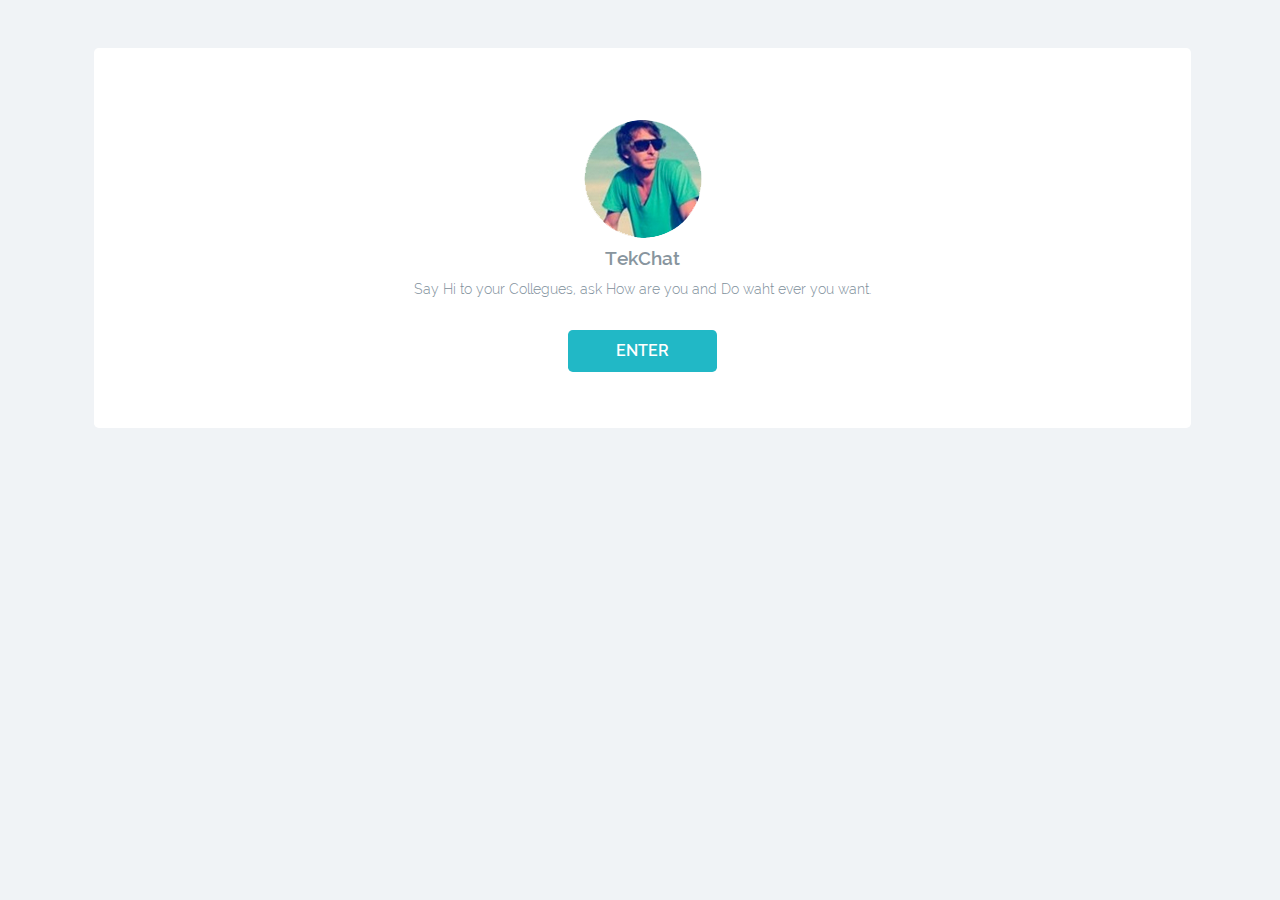
==== index.html @ e6498444 "HTML Template" ====
<!DOCTYPE HTML>
<html>
	<head>
		<title>Welcome to TekChat</title>
		<link href="css/bootstrap.css" rel='stylesheet' type='text/css' />
		<!-- jQuery (necessary for Bootstrap's JavaScript plugins) -->
		<script src="js/jquery.min.js"></script>
		<!-- Custom Theme files -->
		<link href="css/style.css" rel='stylesheet' type='text/css' />
		<!-- Custom Theme files -->
		<!----font-Awesome----->
   		<link rel="stylesheet" href="fonts/css/font-awesome.min.css">
   		<!----font-Awesome----->
		<meta name="viewport" content="width=device-width, initial-scale=1">
		<script type="application/x-javascript"> addEventListener("load", function() { setTimeout(hideURLbar, 0); }, false); function hideURLbar(){ window.scrollTo(0,1); } </script>
	</script>
</head>
<body>
	<!-----container----->
	<div class="container">
		<div class="top-header">
			
			<div class="user-profile1 text-center">
				<img src="images/people.png" title="name" />
				<h3>TekChat</h3>
				<p>Say Hi to your Collegues, ask How are you and Do waht ever you want.</p>
				<a class="p-btn" href="login.html">Enter</a>
			</div>
			
			
			<div class="clearfix"> </div>
			<!--//usernotifications---->
		</div>
		<div class="clearfix"> </div>
	</div>
	<!---//container----->
</body>
</html>
---- css/style.css ----
/*--
Author: W3layouts
Author URL: http://w3layouts.com
License: Creative Commons Attribution 3.0 Unported
License URL: http://creativecommons.org/licenses/by/3.0/
--*/
html, body{
  	 font-family: 'Raleway-Light';
    font-size: 100%;
    background-color: #F0F3F6;
}
body a{
	transition:0.5s all;
	-webkit-transition:0.5s all;
	-moz-transition:0.5s all;
	-o-transition:0.5s all;
	-ms-transition:0.5s all;
}
/*----importing-fonts-----*/
/*---Raleway-Bold----*/
@font-face {
  font-family: 'Raleway-SemiBold';
  src: url('../fonts/bold/Raleway-SemiBold.eot');
  src: url('../fonts/bold/Raleway-SemiBold.eot?#iefix') format('embedded-opentype'),
       url('../fonts/bold/Raleway-SemiBold.woff') format('woff'),
       url('../fonts/bold/Raleway-SemiBold.ttf') format('truetype'),
       url('../fonts/bold/Raleway-SemiBold.svg#Raleway-SemiBold') format('svg');
}
.fontpro,.fontpro-35200 {
  font-family: 'Raleway-SemiBold',sans-serif;
}
/*---Raleway-light----*/
@font-face {
  font-family: 'Raleway-Light';
  src: url('../fonts/light/Raleway-Light.eot');
  src: url('../fonts/light/Raleway-Light.eot?#iefix') format('embedded-opentype'),
       url('../fonts/light/Raleway-Light.woff') format('woff'),
       url('../fonts/light/Raleway-Light.ttf') format('truetype'),
       url('../fonts/light/Raleway-Light.svg#Raleway-Light') format('svg');
}
.fontpro,.fontpro-35197 {
  font-family: 'Raleway-Light',sans-serif;
}

/*--container--*/
.container{
	width:90%;
	margin:0 auto;
}
/*-----side-nav----*/
#header a, .header a {
	display: block;
	width: 13px;
	height: 18px;
	position: absolute;
	top:32px;
	left: 20px;
	background: url(../images/arrow.png) no-repeat 0px 0px;
}
/*--top-header--*/
.top-header{
	background: #FFF;
	width: 97.8%;
	position: relative;
	margin: 3em 15px 15px 15px;
	padding: 1.5em 1.2em;
	border-radius: 0.3em;
	-webkit-border-radius: 0.3em;
	-moz-border-radius: 0.3em;
	-o-border-radius: 0.3em;
	-ms-border-radius: 0.3em;
}
.logo{
	float:left;
	width:100%;
	text-align:center;
}
.usernotifications{
	float: right;
	position: absolute;
	right: 1.5%;
}
.logo span{
	color: #7D8B94;
	font-size: 1.3em;
	 font-family: 'Raleway-SemiBold';
}
.usernotifications ul{
	float:left;
	margin-left:1.5em;
	margin-bottom:0;
}
.user-profile{
	position:relative;
}
.user-profile li{
	position:relative;
}
.user-profile li ul.sub{
	position:absolute;
	display:none;
}
.user-profile li:hover ul.sub{
	display:block;
}
ul.sub{
	border-radius:0.3em;
}
ul.sub li a{
	color: #FFF;
	font-size: 0.8em;
	padding: 0.2em 1em;
	display: block;
	text-transform: uppercase;
	font-weight:600;
}
ul.sub li a:hover{
	color:#21B8C6;
}
ul.sub{
	margin: 0;
	top: 2.2em;
	background: #475965;
	padding: 0.5em 0;
	z-index: 999;
}
ul.sub li a:hover{
	text-decoration:none;
}
.logout{
	margin-top:3px;
}
.logout li a span{
	width:23px;
	height:24px;
	display:inline-block;
	background:url(../images/logout.png) no-repeat 2px 0px;
	transition:0.5s all;
	-webkit-transition:0.5s all;
	-moz-transition:0.5s all;
	-o-transition:0.5s all;
	-ms-transition:0.5s all;
}
.logout li a span:hover{
	background:url(../images/logouth.png) no-repeat 2px 0px;
}
/*----- content --------*/
.content{
	margin-top: 1.5em;
}
/*----*/
.user-profile1{
	background: #FFF;
	padding: 3em 1em 2em 1em;
}
.user-profile1 h3{
	color: #88959E;
	margin: 0.5em 0;
	font-size: 1.2em;
	font-family: 'Raleway-SemiBold';
}
.user-profile1 p{
	color: #7D8E9A;
	font-size: 0.875em;
	margin: 0 0 2em 0;
	display: block;
	font-weight: 500;
	line-height: 1.7em;
}
.p-btn{
	background: #21B8C6;
	color: #FFF;
	text-transform: uppercase;
	padding: 0.6em 3em;
	display: inline-block;
	border-radius: 0.3em;
	font-size: 1em;
	font-family: 'Raleway-SemiBold';
}
.p-btn:hover{
	background:#475965;
	color:#FFF;
	text-decoration:none;
}
/*----sign-in-box----*/
.text-box{
	border:1px solid #A4ADB5;
	position:relative;
	display:block;
	margin:1em 0 0.8em;
	opacity:0.6;
	transition:0.5s all;
	-webkit-transition:0.5s all;
	-moz-transition:0.5s all;
	-o-transition:0.5s all;
	-ms-transition:0.5s all;
}
.text-box:hover{
	opacity:1;
}
.text-box label{
	width: 38px;
	height: 38px;
	display: inline-block;
	background: url(../images/s-icons.png) no-repeat 3px 1px;
	position: absolute;
	z-index: 999;
	border-right: 1px solid #A4ADB5;
}
.text-box label.s-lock{
	background-position:3px -31px;
}
.text-box input[type="text"]{
	border-left: none;
	border-right: none;
	border-top: none;
	border-bottom: none;
	position: relative;
	width: 100%;
	text-indent: 40px;
	outline: none;
	padding: 0.5em;
	display: block;
}
.sign-in-box{
	background: #FFF;
	padding: 1.8em 1em 0.5em;
	margin: 2.5em 0;
}
.sign-in-box h2{
	font-family: 'Raleway-SemiBold';
	color: #475965;
	text-transform: uppercase;
	font-size: 1em;
	margin: 0;
	text-align: center;
}
.sign-in-box input[type="submit"]{
	background: #21B8C6;
	border: none;
	outline: none;
	color: #FFF;
	display: block;
	width: 100%;
	border-radius: 0.3em;
	-webkit-border-radius: 0.3em;
	-moz-border-radius: 0.3em;
	-o-border-radius: 0.3em;
	-ms-border-radius: 0.3em;
	font-family: 'Raleway-SemiBold';
	font-size: 0.99em;
	padding: 0.6em 0;
	text-transform: uppercase;
	cursor:pointer;
	 transition:0.5s all;
	 -webkit-transition:0.5s all;
	 -moz-transition:0.5s all;
	 -o-transition:0.5s all;
	 -ms-transition:0.5s all;
}
.sign-in-box input[type="submit"]:hover{
	background: #475965;
	color: #FFF;
}
.text-boxs{
	margin:2em 0;
}
.member-sign{
	font-size:0.875em;
	color:#7D8E9A;
}
.member-signup{
	font-size:1em;
	color:#7D8E9A;
	text-decoration:none;
	font-family: 'Raleway-SemiBold';
}
.member-signup:hover,.member-sign:hover{
	text-decoration:none;
	color:#21B8C6;
}
.not-member{
	margin:0.8em 0;
	text-align:center;
}
.member-signup span{
	width:16px;
	height:12px;
	display:inline-block;
	background:url(../images/arrow1.png) no-repeat 0px 0px;
}
/*--//sign-in-box----*/
/*----up-load-stats----*/
.up-load-stats{
	background:#FFF;
}
.chart{
	text-align: center;
}
.chart h4{
	position: absolute;
	top: 3em;
	right: 4.5em;
	font-size: 1.6em;
	color: #9099B7;
	display: inline-block;
}
.chart h4 span{
	color:#FFF;
}
.chart h3{
	color: #475965;
	font-size: 1.1em;
	text-transform: uppercase;
	font-family: 'Raleway-SemiBold';
	margin: 0;
	padding-top: 2em;
}
.diagram{
	position:relative;
}
.chart canvas{
	display: block;
	margin: 2em auto 5em;
	position: relative;
}
.chart_list{
	text-align:center;
}
.chart_list li{
	float:left;
	width: 25%;
}
.chart_list li a{
	display: block;
	color: #FFF;
	font-size:0.875em;	
	padding:4px 0;
	-webkit-transition: all 0.5s ease-in-out;
	-moz-transition: all 0.5s ease-in-out;
	-o-transition: all 0.5s ease-in-out;
	transition: all 0.5s ease-in-out;
	font-family: 'Raleway-SemiBold';
}
.chart_list li a:hover{
	text-decoration:none;
}
.chart_list li:nth-child(4){
	border-right:none; 
}
.chart_list p{
	font-size:1.5em;
	color:#FFF;
	padding-top:5px;
}
.chart_list em{
	font-size: 0.7em;
	vertical-align: top;
}
.blue{
	background:#4FC4F6;
}
.blue:hover{
	background:#47B0DD;
}
.purple{
	background:#A33CF2;
}
.purple:hover{
	background:#812EC1;
}
.red{
	background:#E64C65;
}
.red:hover{
	background:#BF3C51;
}
.green{
	background:#21B8C6;
}
.green:hover{
	background:#1E9FAB;
}
.up-load-stats h4{
	 font-family: 'Raleway-Light';
	color:#596873;
}
.social-tags{
	background: #fff;
	padding: 1em 2em 2em;
	margin: 2.5em 0;
}
.social-tags ul{
	margin:0;
}
.social-tags ul li a i{
	color:#D9E3EB;
	font-size:1.3em;
}
.social-tags ul li a span{
	width: 40px;
	height: 40px;
	display: inline-block;
	border: 1px solid #D9E3EB;
	border-radius: 30em;
	-webkit-border-radius: 30em;
	-moz-border-radius: 30em;
	-o-border-radius: 30em;
	-ms-border-radius: 30em;
	text-align: center;
	line-height: 2.8em;
	transition:0.5s all;
	-webkit-transition:0.5s all;
	-moz-transition:0.5s all;
	-o-transition:0.5s all;
	-ms-transition:0.5s all;
}
.social-tags ul li a span:hover,.social-tags ul li.active a span{
	background:#21B8C6;
	color:#FFF;
	border: 1px solid #21B8C6;
}
.social-tags h4{
	text-align: center;
	color: #475965;
	margin: 0.5em 0 1em;
	font-size: 1.5em;
}
/*----End-col-1-----*/
/*----col-2-----*/
/*----chat-box----*/
.chat-msg {
	margin-bottom: 2em;
}
.chat-box{
	background: #FFf;
}
.chat-msg-on{
	background:#E7ECF1;
	border-radius: 0.15em;
	-webkit-border-radius: 0.15em;
	-moz-border-radius: 0.15em;
	-o-border-radius: 0.15em;
	-ms-border-radius: 0.15em;
	margin-left: 0.8em;
	position:relative;
}
.chat-msg-on p{
	color: #53646D;
	font-size: 0.83em;
	padding: 0.5em 0;
	margin: 0;
	position: relative;
}
.chat-msg-on span{
	width: 10px;
	height: 13px;
	display: inline-block;
	background: url(../images/chat-arrow-l.png) no-repeat 0px 0px;
	position: absolute;
	left: -10px;
	top: 21%;
}
.chat-msg-replay{
	background:#21B8C6;
}
.chat-msg-replay p{
	color:#FFF;
}
.chat-msg-replay span{
	width: 10px;
	height: 13px;
	display: inline-block;
	background: url(../images/chat-arrow-r.png) no-repeat 0px 0px;
	position: absolute;
	left: 99.4%;
	top: 21%;
}
.people-on-chat{
	padding: 2em 1em 0.1em;
}
/*----msg-type-box----*/
.msg-type-box{
	padding: 0.5em 1em 1em;
	border-top:1px solid #EBEBEB;
}
.msg-type-box input[type="text"]{
	color: #79848C;
	font-size: 0.8em;
	border: none;
	outline: none;
	width: 68.6%;
}
.msg-type-box input[type="submit"]{
	color: #53646D;
	font-size: 1em;
	background: url(../images/send-bg.png) no-repeat 0px 0px;
	border: none;
	font-family: 'Raleway-SemiBold';
	outline: none;
	text-indent: 1.4em;
	margin-top: 0.3em;
	cursor:pointer;
	-webkit-appearance:none;
	transition:0.5s all;
	-webkit-transition:0.5s all;
	-moz-transition:0.5s all;
	-o-transition:0.5s all;
	-ms-transition:0.5s all;
}
.msg-type-box input[type="submit"]:hover{
	color:#21B8C6;
}
/*---get-in-touch---*/
.get-in-touch{
	background: #FFF;
	margin: 2.5em 0;
	padding: 0.2em 0 2em 1.5em;
}
.get-in-touch h3{
	color:#475965;
	font-size:1.2em;
	font-family: 'Raleway-SemiBold';
	display:block;
	text-transform:uppercase;
}
/*---*/
.get-in-touch-text-box span{
	display: block;
	font-family: 'Raleway-SemiBold';
	color: #7D8E9A;
	text-transform: uppercase;
	font-size: 0.82em;
	margin-bottom: 0.3em;
}
.get-in-touch-text-box:hover span,.get-in-touch-text-box:hover label{
	color:#E64C65;
}
.get-in-touch-text-box:hover input[type="text"],.get-in-touch-text-box textarea:hover{
	border:1px solid #E64C65;
}
.get-in-touch-text-box span label{
	color:#21B8C6;
	margin-left:0.2em;
}
.get-in-touch-text-box input[type="text"],.get-in-touch-text-box textarea{
	border: 1px solid #D7DEE2;
	font-family: 'Raleway-SemiBold';
	padding: 0.6em 0.9em;
	color: #4A545A;
	width: 92%;
	font-size: 0.875em;
	outline: none;
	transition: border-color 0.3s;
	-o-transition: border-color 0.3s;
	-ms-transition: border-color 0.3s;
	-moz-transition: border-color 0.3s;
	-webkit-transition: border-color 0.3s;
	-webkit-appearance:none;
}
.get-in-touch-text-box{
	margin:1.5em 0;
}
.get-in-touch-text-box textarea{
	min-height:120px;
	resize:none;
}
.get-in-touch-text-boxs input[type="submit"]{
	background:#21B8C6;
	color:#FFF;
	padding:0.7em;
	display:block;
	border:none;
	width:92%;
	font-family: 'Raleway-SemiBold';
	border-radius:0.2em;
	-webkit-border-radius:0.2em;
	-moz-border-radius:0.2em;
	-o-border-radius:0.2em;
	-ms-border-radius:0.2em;
	text-transform:uppercase;
	font-size:0.9em;
	outline:none;
	transition:0.5s all;
	-webkit-transition:0.5s all;
	-moz-transition:0.5s all;
	-o-transition:0.5s all;
	-ms-transition:0.5s all;
}
.get-in-touch-text-boxs input[type="submit"]:hover{
	background: #475965;
	color: #FFF;
}
/*----twitter-box---*/
.twitter-box{
	margin-top:2.5em;
}
.twitter-box-head h3{
	background: #21B8C6;
	text-align: center;
	color: #FFF;
	font-family: 'Raleway-SemiBold';
	text-transform: uppercase;
	margin: 0;
	padding: 1.2em 0;
	font-size: 1em;
	border-top-left-radius:0.15em;
	border-top-right-radius:0.15em;
	-webkit-border-top-left-radius:0.15em;
	-webkit-border-top-right-radius:0.15em;
	-moz-border-top-left-radius:0.15em;
	-moz-border-top-right-radius:0.15em;	
	-o-border-top-left-radius:0.15em;
	-o-border-top-right-radius:0.15em;	
	-ms-border-top-left-radius:0.15em;
	-ms-border-top-right-radius:0.15em;
}
.twitter-box-head h3 span{
	width: 21px;
	height: 23px;
	display: inline-block;
	background: url(../images/twitter-icon.png) no-repeat 0px 0px;
	vertical-align: text-bottom;
	margin-right: 0.5em;
}
.twitts-stat-grid{
	float:left;
	width:33.33%;
	text-align:center;
	padding:0.8em 0;
	font-family: 'Raleway-SemiBold';
}
.twitts-stat-grid span{
	color: #7D8E9A;
	text-transform: uppercase;
	font-size: 0.7em;
	display:block;
}
.twitts-stat-grid label{
	color: #7D8E9A;
	text-transform: uppercase;
	font-size: 1.2em;
}
/*----latest-tweets-box----*/
.latest-tweets-box{
	background:#FFF;
	padding:1.2em 1.2em;
}
.latest-tweets-box ul{
	margin:0;
	padding:0;
}
.latest-tweets-box ul li{
	display:inline-block;
	padding:0 0 1em 0;
	display:block;
}
.latest-tweets-box ul li:last-child{
	padding:0;
}
.latest-tweets-box ul li p{
	color:#7D8E9A;
	font-size:0.875em;
	line-height:1.6em;
}
.latest-tweets-box ul li p a{
	color:#21B8C6;
}
.latest-tweets-box ul li p a:hover{
	text-decoration:none;
	color:#B2C0C9;
}
.latest-tweets-box ul li span{
	display:block;
	font-size:0.875em;
	color:#B2C0C9;
	padding:0.6em 0;
}
/*-----col-3-grid-2----*/
.col-3-grid-2{
	margin:2.5em 0;
}
/*----simple-dropdow----*/
.simple-dropdow ul{
	margin:0;
	padding:0;
	position:relative;
}
.simple-dropdow ul li{
	list-style:none;
}
.simple-dropdow ul li{
	position:relative;
}
.simple-dropdow ul li ul.drop-sub{
	display:none;
}
.simple-dropdow ul li:hover ul.drop-sub{
	display: block;
	position: absolute;
	width: 260px;
	margin: 0;
	padding: 0;
	background: #fff;
	left: 0;
	top: 3.7em;
}
.simple-dropdow ul li.s-menu{
	background: #FFF;
	display: block;
	padding: 0.8em;
	width: 34%;
}
a.cog i{
	font-size:2em;
	color:#727F8C;
}
span.s-drop1{
	font-size: 1.25em;
	color: #727F8C;
	vertical-align: super;
	margin-left: 0.8em;
}
.simple-dropdow ul li ul li{
	width:100%;
}
.simple-dropdow ul li ul li a{
	background:#FFF;
	padding:1em;
	display:block;
	color:#727F8C;
}
.simple-dropdow ul li ul li a:hover,.simple-dropdow ul li ul li.active1 a{
	text-decoration:none;
	background:#21B8C6;
	color:#FFF;
}
.simple-dropdow ul li ul li a i{
	margin-right:0.5em;
}
/*----Wather-grid----*/
.Wather-grid{
	background: #21B8C6;
	text-align: center;
	margin-left: 8%;
	padding:2.2em 0;
	transition:0.5s all;
	-webkit-transition:0.5s all;
	-moz-transition:0.5s all;
	-o-transition:0.5s all;
	-ms-transition:0.5s all;
}
.Wather-grid:hover{
	opacity:0.8;
	cursor:pointer;
}
.Wather-grid span{
	display: block;
	color: #FFF;
	font-size: 1.5em;
}
.Wather-grid span label{
	font-size:normal;
	font-family: 'Raleway-SemiBold';
}
.Wather-grid span label small{
	vertical-align:super;
	font-size:0.5em;
	margin-left:0.3em;
}
.Wather-grid img{
	margin-bottom:0.8em;
	display:inline-block;
}
/*-- alert-box --*/
.alert-box{
	background: #FFF;
	margin: 2.5em 0;
	padding: 3em 0 2em;
}
.alert-box h3{
	font-family: 'Raleway-SemiBold';
	color:#475965;
}
.alert-box p{
	color:#475965;
	font-size:1em;
	margin:1em 0 2em;
}
.a-alert{
	background: #21B8C6;
	color: #FFF;
	padding: 0.8em 2em;
	font-family: 'Raleway-SemiBold';
	text-transform: uppercase;
	border-radius: 0.3em;
	margin-top: 1em;
	display: inline-block;
}
.a-alert:hover{
	background: #475965;
	color: #FFF;
	text-decoration:none;
}
/*---- start-audio-plyer----*/
.audio-plyer{
	padding:0em 1.5em;
	background:url(../images/audio-plyer-bg.jpg) no-repeat 0px 0px #FFF;
	margin:2.5em 0;
	min-height:135px;
	position: relative;
}
/*---- //End-audio-plyer----*/
/*----timer-note----*/
.timer-note{
	
}
.t-name{
	float: left;
	margin: 0 0 0.5em;
	padding: 0;
	font-family: 'Raleway-SemiBold';
	color: #475965;
	font-size: 1.2em;
}
.t-time{
	float:right;
}
.t-time label{
	width:20px;
	height:19px;
	display:inline-block;
	background:url(../images/clock.png) no-repeat 0px 0px;
	vertical-align:middle;
} 
.timer-info{
	background:#fff;
	padding:1em;
	position:relative;
}
.timer-info p{
	color: #7D8E9A;
	margin: 0;
	line-height: 1.7em;
}
.t-time{
	color: #7D8E9A;
	font-size:0.875em;
}
.t-arrow{
	width: 18px;
	height: 29px;
	display: inline-block;
	background: url(../images/msg-arrow.png) no-repeat 0px 0px;
	position: absolute;
	left: -16px;
	top: 29px;
}
/*-- //alert-box --*/
/*----copy-right---*/
.copy-right p{
	color: #7D8E9A;
	font-size:0.875em;
	text-align:right;
	padding:2em 0;
	text-transform:uppercase;
}
.copy-right p a{
	color:#475965;
	font-family: 'Raleway-SemiBold';
}
.copy-right p a:hover{
	text-decoration:none;
	color:#21B8C6;
}
/*--responsive design--*/
@media (max-width:1366px){
	.social-tags {
		padding: 1em 1.6em 2em;
	}
}
@media (max-width:1280px){
	.social-tags {
		padding: 1em 1em 2em;
	}
	.chat-msg-on {
		margin-left: 1.1em;
	}
	.people-on-chat {
		padding: 2em 1em 0em 0;
	}
	.msg-type-box input[type="text"] {
		width: 62.6%;
	}
	.latest-tweets-box {
		padding: 2em 1em;
	}
	.simple-dropdow ul li.s-menu {
		width: 36%;
	}
	.timer-people img{
		width:100%;
	}
}
@media (max-width:1024px){
	.container{
		width:95%;
	}
	.social-tags {
		padding: 1em 1em 2em;
	}
	.chat-msg-on {
		margin-left: 1.1em;
		width: 68%;
	}
	.people-on-chat {
		padding: 1em 0em 0em 0;
	}
	.msg-type-box input[type="text"] {
		width: 62.6%;
	}
	.latest-tweets-box {
		padding: 2em 1em;
	}
	.simple-dropdow ul li.s-menu {
		width: 45%;
	}
	.timer-people img{
		width:100%;
	}
	.chart h4 {
		right: 2.8em;
	}
	.simple-dropdow ul li:hover ul.drop-sub {
		width: 210px;
	}
	.top-header {
		width: 97%;
	}
}
@media (max-width:768px){
	.container{
		width:95%;
	}
	.social-tags {
		padding: 1em 1em 2em;
	}
	.chat-msg-on {
		margin-left: 1.1em;
		width: 68%;
	}
	.people-on-chat {
		padding: 1em 0em 0em 0;
	}
	.msg-type-box input[type="text"] {
		width: 62.6%;
	}
	.latest-tweets-box {
		padding: 2em 1em;
	}
	.simple-dropdow ul li.s-menu {
		width:100%;
	}
	.timer-people img{
		width:100%;
	}
	.chart h4 {
		right: 11.6em;
	}
	.simple-dropdow ul li:hover ul.drop-sub {
		width: 100%;
	}
	.top-header {
		width: 95.6%;
	}
	.simple-dropdow{
		min-height:300px;
	}
	.Wather-grid {
		margin-left: 0%;
	}
	.col-3{
		margin:2.5em 0;
	}
	.timer-people,.simple-dropdow{
		padding:0;
	}
	.t-arrow{
		display:none;
	}
	.usernotifications {
		right: 3%;
	}
}
@media (max-width:640px){
	.container{
		width:95%;
	}
	.social-tags {
		padding: 1em 1em 2em;
	}
	.chat-msg-on {
		margin-left: 1.1em;
		width: 68%;
	}
	.people-on-chat {
		padding: 1em 0em 0em 0;
	}
	.msg-type-box input[type="text"] {
		width: 62.6%;
	}
	.latest-tweets-box {
		padding: 2em 1em;
	}
	.simple-dropdow ul li.s-menu {
		width:100%;
	}
	.timer-people img{
		width:100%;
	}
	.chart h4 {
		right: 9.3em;
	}
	.simple-dropdow ul li:hover ul.drop-sub {
		width: 100%;
	}
	.top-header {
		width: 94.6%;
	}
	.simple-dropdow{
		min-height:300px;
	}
	.Wather-grid {
		margin-left: 0%;
	}
	.col-3{
		margin:2.5em 0;
	}
	.timer-people,.simple-dropdow{
		padding:0;
	}
	.t-arrow{
		display:none;
	}
	.usernotifications {
		right: 3%;
	}
	
}
@media (max-width:480px){
	.container{
		width:95%;
	}
	.social-tags {
		padding: 1em 1em 2em;
	}
	.chat-msg-on {
		margin-left: 1.1em;
		width: 68%;
	}
	.people-on-chat {
		padding: 1em 0em 0em 0;
	}
	.msg-type-box input[type="text"] {
		width: 76.6%;
	}
	.latest-tweets-box {
		padding: 2em 1em;
	}
	.simple-dropdow ul li.s-menu {
		width:100%;
	}
	.timer-people img{
		width:100%;
	}
	.chart h4 {
		right: 6.3em;
	}
	.simple-dropdow ul li:hover ul.drop-sub {
		width: 100%;
	}
	.top-header {
		width: 92.6%;
	}
	.simple-dropdow{
		min-height:300px;
	}
	.Wather-grid {
		margin-left: 0%;
	}
	.col-3{
		margin:2.5em 0;
	}
	.timer-people,.simple-dropdow{
		padding:0;
	}
	.t-arrow{
		display:none;
	}
	.usernotifications {
		right: 3%;
	}
	.usernotifications ul {
		margin-left: 0.8em;
	}
}
@media (max-width:320px){
	.container{
		width:100%;
	}
	.social-tags {
		padding: 1em 0.96em 2em;
	}
	.chat-msg-on {
		margin-left: 1.1em;
		width: 68%;
	}
	.people-on-chat {
		padding: 1em 0em 0em 0;
	}
	.msg-type-box input[type="text"] {
		width: 62.6%;
	}
	.latest-tweets-box {
		padding: 2em 1em;
	}
	.simple-dropdow ul li.s-menu {
		width:100%;
	}
	.timer-people img{
		width:100%;
	}
	.chart h4 {
		right: 3.8em;
	}
	.simple-dropdow ul li:hover ul.drop-sub {
		width: 100%;
	}
	.top-header {
		width: 89.6%;
		margin: 1.5em 15px 0px 15px;
	}
	.simple-dropdow{
		min-height:300px;
	}
	.Wather-grid {
		margin-left: 0%;
	}
	.col-3{
		margin:2.5em 0;
	}
	.timer-people,.simple-dropdow{
		padding:0;
	}
	.t-arrow{
		display:none;
	}
	.usernotifications {
		right: 7%;
	}
	.usernotifications ul {
		margin-left: 0em;
	}
	.usernotifications ul:nth-child(2),.usernotifications ul:nth-child(3){
		display:none;
	}
	.user-profile li:hover ul.sub {
		display: block;
		right: -7px;
		top: 30px;
	}
	.sign-in-box h2 {
		font-size: 0.9em;
	}
	.member-sign {
		font-size: 0.8em;
	}
	.member-signup {
		font-size: 0.875em;
	}
}
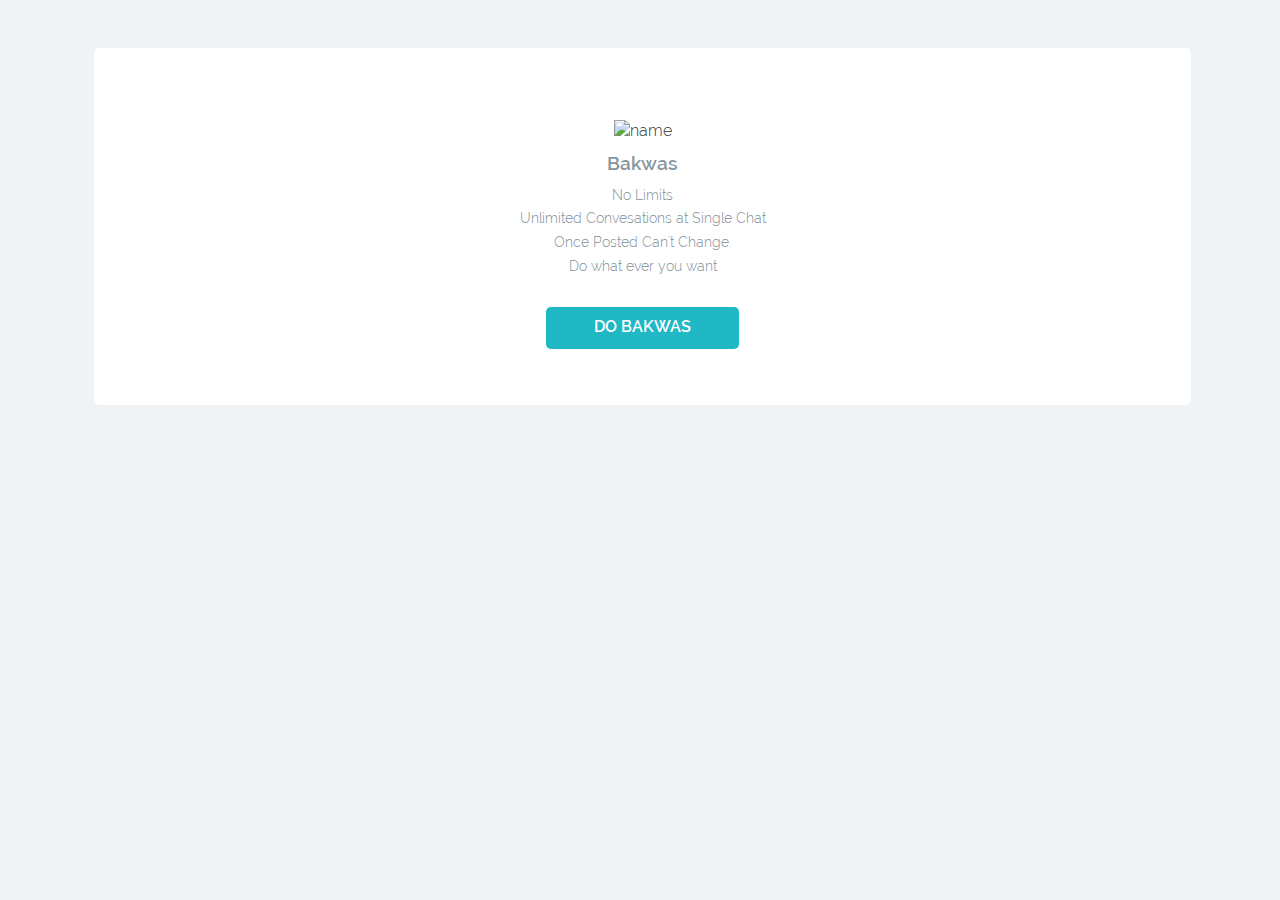
==== commit c8133984: "Title Changes" ====
--- a/index.html
+++ b/index.html
@@ -1,39 +1,43 @@
 <!DOCTYPE HTML>
 <html>
 	<head>
-		<title>Welcome to TekChat</title>
+		<title>Welcome to Bakwas</title>
 		<link href="css/bootstrap.css" rel='stylesheet' type='text/css' />
-		<!-- jQuery (necessary for Bootstrap's JavaScript plugins) -->
 		<script src="js/jquery.min.js"></script>
-		<!-- Custom Theme files -->
 		<link href="css/style.css" rel='stylesheet' type='text/css' />
-		<!-- Custom Theme files -->
-		<!----font-Awesome----->
    		<link rel="stylesheet" href="fonts/css/font-awesome.min.css">
-   		<!----font-Awesome----->
-		<meta name="viewport" content="width=device-width, initial-scale=1">
-		<script type="application/x-javascript"> addEventListener("load", function() { setTimeout(hideURLbar, 0); }, false); function hideURLbar(){ window.scrollTo(0,1); } </script>
+   		<meta name="viewport" content="width=device-width, initial-scale=1">
 	</script>
 </head>
 <body>
-	<!-----container----->
 	<div class="container">
 		<div class="top-header">
 			
 			<div class="user-profile1 text-center">
-				<img src="images/people.png" title="name" />
-				<h3>TekChat</h3>
-				<p>Say Hi to your Collegues, ask How are you and Do waht ever you want.</p>
-				<a class="p-btn" href="login.html">Enter</a>
+				<img src="images/icon.png" title="name" />
+				<h3>Bakwas</h3>
+				<p>No Limits <br/>Unlimited Convesations at Single Chat<br />Once Posted Can't Change.<br />Do what ever you want<br /></p>
+				<a class="p-btn" id="enter">Do Bakwas</a>
 			</div>
-			
-			
 			<div class="clearfix"> </div>
-			<!--//usernotifications---->
 		</div>
 		<div class="clearfix"> </div>
 	</div>
-	<!---//container----->
+	<script type="text/javascript" src="cordova.js"></script>
+	<script>
+		$( document ).ready(function() {
+			$("#enter").on('click',function(){
+				var name = localStorage.getItem("name");
+				console.log(name);
+				if(name)
+				{
+					window.location.replace('chat.html');
+				} else {
+					window.location.replace('login.html');
+				}
+			});
+		});
+	</script>
 </body>
 </html>
 
--- a/css/style.css
+++ b/css/style.css
@@ -1,11 +1,5 @@
-/*--
-Author: W3layouts
-Author URL: http://w3layouts.com
-License: Creative Commons Attribution 3.0 Unported
-License URL: http://creativecommons.org/licenses/by/3.0/
---*/
 html, body{
-  	 font-family: 'Raleway-Light';
+	font-family: 'Raleway-Light';
     font-size: 100%;
     background-color: #F0F3F6;
 }
@@ -19,27 +13,27 @@
 /*----importing-fonts-----*/
 /*---Raleway-Bold----*/
 @font-face {
-  font-family: 'Raleway-SemiBold';
-  src: url('../fonts/bold/Raleway-SemiBold.eot');
-  src: url('../fonts/bold/Raleway-SemiBold.eot?#iefix') format('embedded-opentype'),
-       url('../fonts/bold/Raleway-SemiBold.woff') format('woff'),
-       url('../fonts/bold/Raleway-SemiBold.ttf') format('truetype'),
-       url('../fonts/bold/Raleway-SemiBold.svg#Raleway-SemiBold') format('svg');
+	font-family: 'Raleway-SemiBold';
+	src: url('../fonts/bold/Raleway-SemiBold.eot');
+	src: url('../fonts/bold/Raleway-SemiBold.eot?#iefix') format('embedded-opentype'),
+	url('../fonts/bold/Raleway-SemiBold.woff') format('woff'),
+	url('../fonts/bold/Raleway-SemiBold.ttf') format('truetype'),
+	url('../fonts/bold/Raleway-SemiBold.svg#Raleway-SemiBold') format('svg');
 }
 .fontpro,.fontpro-35200 {
-  font-family: 'Raleway-SemiBold',sans-serif;
+	font-family: 'Raleway-SemiBold',sans-serif;
 }
 /*---Raleway-light----*/
 @font-face {
-  font-family: 'Raleway-Light';
-  src: url('../fonts/light/Raleway-Light.eot');
-  src: url('../fonts/light/Raleway-Light.eot?#iefix') format('embedded-opentype'),
-       url('../fonts/light/Raleway-Light.woff') format('woff'),
-       url('../fonts/light/Raleway-Light.ttf') format('truetype'),
-       url('../fonts/light/Raleway-Light.svg#Raleway-Light') format('svg');
+	font-family: 'Raleway-Light';
+	src: url('../fonts/light/Raleway-Light.eot');
+	src: url('../fonts/light/Raleway-Light.eot?#iefix') format('embedded-opentype'),
+	url('../fonts/light/Raleway-Light.woff') format('woff'),
+	url('../fonts/light/Raleway-Light.ttf') format('truetype'),
+	url('../fonts/light/Raleway-Light.svg#Raleway-Light') format('svg');
 }
 .fontpro,.fontpro-35197 {
-  font-family: 'Raleway-Light',sans-serif;
+	font-family: 'Raleway-Light',sans-serif;
 }
 
 /*--container--*/
@@ -83,7 +77,7 @@
 .logo span{
 	color: #7D8B94;
 	font-size: 1.3em;
-	 font-family: 'Raleway-SemiBold';
+	font-family: 'Raleway-SemiBold';
 }
 .usernotifications ul{
 	float:left;
@@ -210,7 +204,7 @@
 .text-box label.s-lock{
 	background-position:3px -31px;
 }
-.text-box input[type="text"]{
+.text-box input[type="text"], input[type="password"]{
 	border-left: none;
 	border-right: none;
 	border-top: none;
@@ -235,7 +229,7 @@
 	margin: 0;
 	text-align: center;
 }
-.sign-in-box input[type="submit"]{
+.sign-in-box input[type="submit"], input[type="button"]{
 	background: #21B8C6;
 	border: none;
 	outline: none;
@@ -252,13 +246,13 @@
 	padding: 0.6em 0;
 	text-transform: uppercase;
 	cursor:pointer;
-	 transition:0.5s all;
-	 -webkit-transition:0.5s all;
-	 -moz-transition:0.5s all;
-	 -o-transition:0.5s all;
-	 -ms-transition:0.5s all;
-}
-.sign-in-box input[type="submit"]:hover{
+	transition:0.5s all;
+	-webkit-transition:0.5s all;
+	-moz-transition:0.5s all;
+	-o-transition:0.5s all;
+	-ms-transition:0.5s all;
+}
+.sign-in-box input[type="submit"]:hover, input[type="button"]:hover{
 	background: #475965;
 	color: #FFF;
 }
@@ -382,7 +376,7 @@
 	background:#1E9FAB;
 }
 .up-load-stats h4{
-	 font-family: 'Raleway-Light';
+	font-family: 'Raleway-Light';
 	color:#596873;
 }
 .social-tags{
@@ -483,6 +477,25 @@
 .msg-type-box{
 	padding: 0.5em 1em 1em;
 	border-top:1px solid #EBEBEB;
+	position: fixed;
+    width: 100%;
+    bottom: 0;
+    left: 0;
+    background-color: #fff;
+}
+
+.textfield{
+	height: 40px;
+    border: 1px solid #e3e3e3;
+    padding-left: 15px;
+    border-radius: 5px;
+    width: calc(100% - 90px);
+    margin-top: 1px;
+}
+.msg-type-box input[type="button"] {
+	display: inline-block;
+    width: 80px;
+    float: right;
 }
 .msg-type-box input[type="text"]{
 	color: #79848C;
